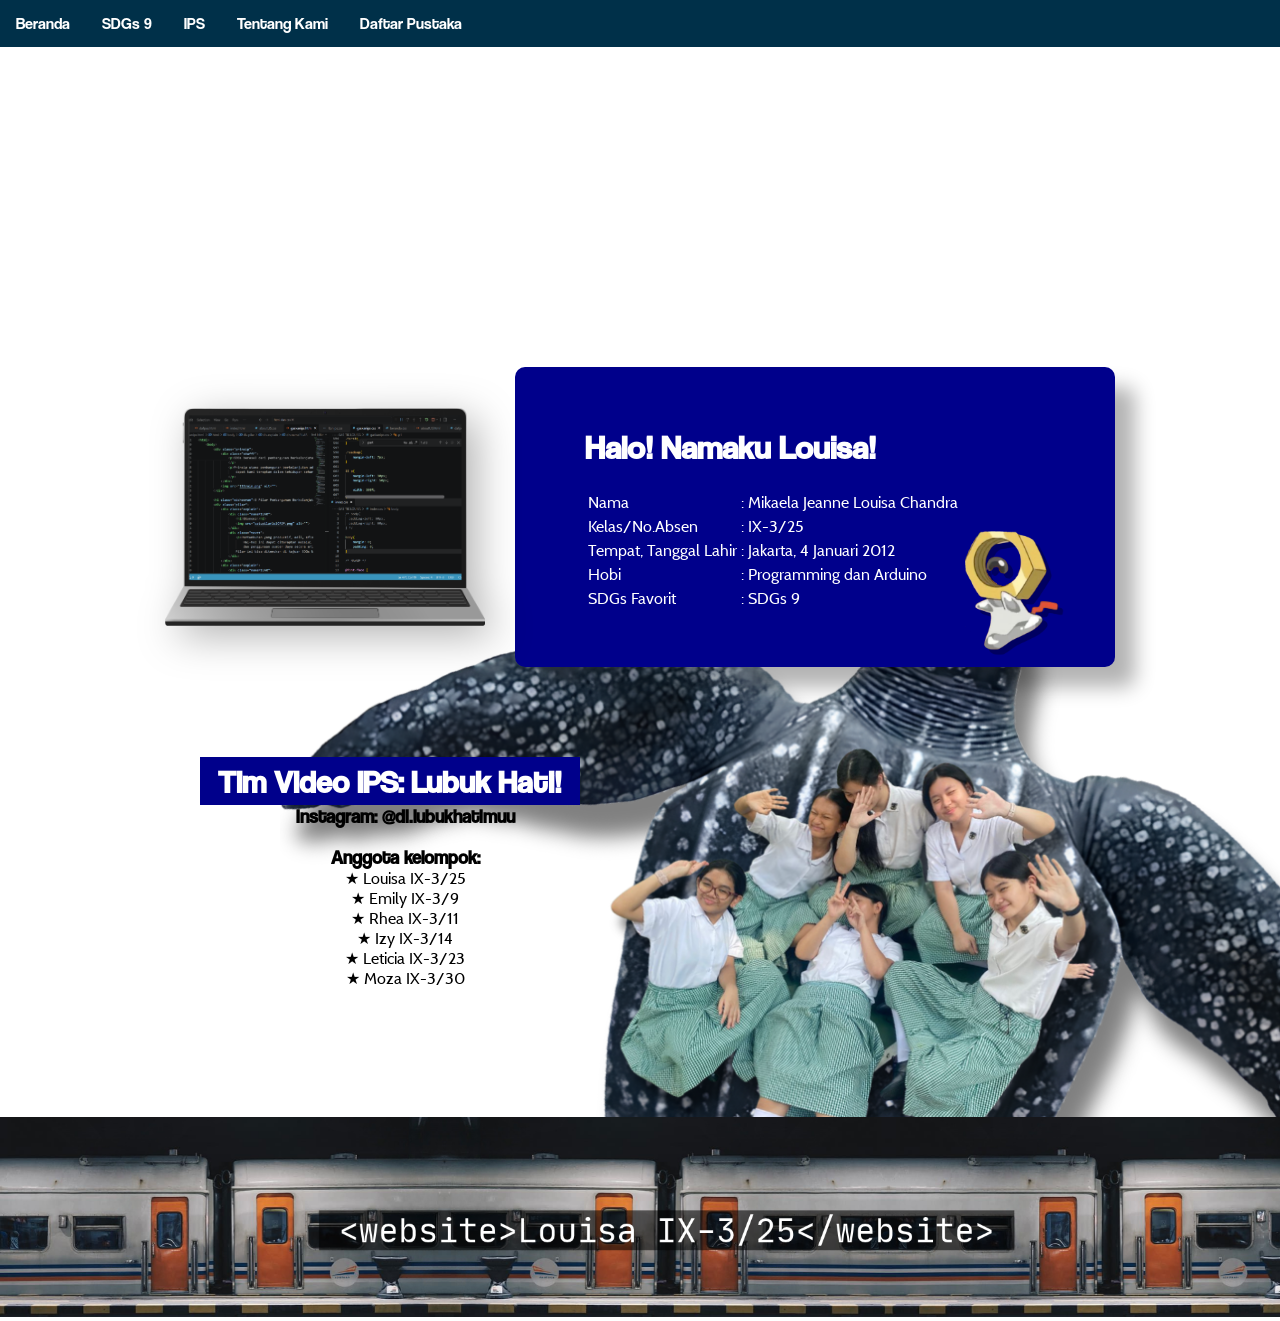
==== aboutUS.html @ 35d93abe "Add files via upload" ====
<!DOCTYPE html>
<html>
    <head>
        <title>

        </title>
        <link rel="stylesheet" href="index.css">
        <link rel="stylesheet" href="aboutUS.css">
    </head>

    <body>
        <!-- <div class="navup">
            <a href="index.html">       Beranda</a>
            <a href="ppkn.html">        SDGs 9</a>
            <a href="gaskanips.html">   Pembangunan</a>
            <a href="aboutUS.html">     Tentang Kami</a>
            <a href="dafpus.html">                 Daftar Pustaka</a>
        </div> -->

        <ul>
            <li><a href="index.html">Beranda</a></li>

            <li class="dropp"><a href="ppkn.html" class="dropbtn">SDGs 9</a>
                <div class="dropisi">
                <a href="ppkn.html #yangpertama">Masalah di Sekitar</a>
                <a href="ppkn.html #yangkedua">Kerja sama</a>
                <a href="ppkn.html #yangketiga">Hubungan dengan Pancasila</a>
            </div></li>
            
            <li class="dropp"><a href="gaskanips.html" class="dropbtn">IPS</a>
            <div class="dropisi">
                <a href="gaskanips.html">Pembangunan</a>
                <a href="FIRSTgaskanips.html">SDGs 4</a>
            </div></li>
        
            <li><a href="aboutUS.html">Tentang Kami</a></li>
            <li><a href="dafpus.html">Daftar Pustaka</a></li>
        </ul>

        <div class="header">
            
        </div>
        <img src="aboutus.png" alt="" class="image">    

<!-- hello -->
 <!-- idea: make a tilted laptop and image of u pop out on the left -->
  <!-- idk isi biodatanya apa -->
   <!-- tapi bagian bawah bikin kumpulan images of kelopmok-->

        <div class="mee">
            <div class="laptop">
                <img src="laptopagain.png" alt="">
            </div>
            <div class="text">
                <h1>Halo! Namaku Louisa!</h1>

                <table>
                    <tr>
                        <td class="question">Nama</td>
                        <td>: Mikaela Jeanne Louisa Chandra</td>
                    </tr>
                    <tr>
                        <td class="question">Kelas/No.Absen</td>
                        <td>: IX-3/25</td>
                    </tr>
                    <tr>
                        <td class="question">Tempat, Tanggal Lahir</td>
                        <td>: Jakarta, 4 Januari 2012</td>
                    </tr>
                    <tr>
                        <td class="question">Hobi</td>
                        <td>: Programming dan Arduino</td>
                    </tr>
                    <tr>
                        <td class="question">SDGs Favorit</td>
                        <td>: SDGs 9</td>
                    </tr>
                </table>
                <img src="meltan.png" alt="">
            </div>
        </div>

        <div class="faq">    
            <h1>Tim Video IPS: Lubuk Hati!</h1>
            <img src="lubukhatiiCROP.png" alt="">
    
            <div class="korepot">
                <h3 class="ig">Instagram: @di.lubukhatimuu</h3>
            </div>
            <h3>Anggota kelompok: </h3>
            <p>★ Louisa IX-3/25</p>
            <p>★ Emily IX-3/9</p>
            <p>★ Rhea IX-3/11</p>
            <p>★ Izy IX-3/14</p>
            <p>★ Leticia IX-3/23</p>
            <p>★ Moza IX-3/30</p>

            

            <!-- um ok plan with this is to make it like klo klik, 
             dia bakal keluar a bunch of text secara animasi. ask ai how to do it... 
             prompt: how to make when click a div a bunch of text pops up below (animated) html css -->

             <!-- ggnt bro -->
        </div>








        <div class="foot">
            <img src="fotoer.png" alt="">
        </div>



    </body>
</html>
---- index.css ----
/* body{
  padding-left: 60px;
  padding-right: 60px;
} */

body{
    margin: 0;
    padding: 0;
}

/* NAVUP */

@font-face {
  font-family: coolvetica;
  src: url(Coolvetica\ Rg.otf);
}
/* h1, h2, h3{
  font-family: 'coolvetica';
} */

/* bro ini males banget coba2 fontttttttttttt */

  @font-face {
    font-family: cabin;
    src: url(Cabin-Regular.ttf);    
  }

  @font-face {
    font-family: roboto;
    src: url(Roboto-Regular.ttf);
  }

  @font-face {
    font-family: anallop;
    src: url(Anallop.ttf);
  }

a{
    font-family: 'coolvetica';
    /* font-size: 10pt; */
}

.navup{
    overflow: hidden; /*hide if kebanyakan*/

    position: relative;
    z-index: 10;
    background-color: darkblue;
}

.navup a{
    float: left;
    display: block;
    text-align: center;
    
    padding: 14px 16px;

    text-decoration: none;
    color: white;
}

.navup a:hover{
    background-color: darkkhaki;
    color: black;
}

/* FOOTER */
.foot{
  padding: 0;
  text-align: center;
  margin: 0;
}

.foot img{
  width: 100%;
  height: 200px;
}

/* DROPDOWN BRUHHHHHHHHHHHHHHHHHHH */

/* ul{
    list-style-type: none;
    margin: 0;
    padding: 0;
    overflow: hidden;

    background-color: darkblue;
    color: white;
} */

/* this is the exact moment eleine told maddy n me and moza thats shes moving :(( */

/* li{
    float: left;
}

li a, .dropbtn{
    display: inline-block;
    color: white;
    text-align: center;
    padding: 14px 16px;

    text-decoration: none;
}

li a:hover, .dropp:hover .dropbtn{
    background-color: saddlebrown;
}

li .dropp{
    display: inline-block;
}

.dropisi{
    display: none;
    position: absolute;
    background-color: black;

    min-width: 160px;
    box-shadow: 0px 8px 16px 0px black;
    z-index: 1;
}

.dropisi a{
    color: grey;
    padding: 12px 16px;

    text-decoration: none;
    display: block;
    text-align: left;
}

.dropp:hover{
    background-color: palegoldenrod;
}

.dropp:hover .dropisi{
    display: block;
} */

/* ul{
    list-style-type: none;
    margin: 0;
    padding: 0;
    /* overflow: hidden; 

    display: flex;

    background-color: darkblue;
    color: white;
}

.navigatION > li {
    list-style: none;
}

/* li{
    float: left;
} 

li a, .dropbtn{
    display: inline-block;
    color: white;
    text-align: center;
    padding: 14px 16px;

    text-decoration: none;
}

li a:hover, .dropp:hover .dropbtn{
    background-color: saddlebrown;
}

li .dropp{
    display: inline-block;
}

.dropisi{
    display: none;
    position: absolute;
    background-color: black;

    min-width: 160px;
    box-shadow: 0px 8px 16px 0px black;
    z-index: 1;
}

.dropisi a{
    color: grey;
    padding: 12px 16px;

    text-decoration: none;
    display: block;
    text-align: left;
}

.dropp:hover{
    background-color: palegoldenrod;
}

.dropp:hover .dropisi{
    display: block;
} */

      /* ADDED: Gives .navup a higher stacking layer than .header (z-index: 1) and .image (z-index: 2)
      .navup {
          position: relative; /* ADDED
          z-index: 10; /* ADDED 
          background-color: darkmagenta; /* MOVED: from ul to .navup 
      }

      /* CHANGED: Scoped from "ul" to ".nav-list" and switched from float/overflow to flex layout 
      .navigatION {
          list-style-type: none;
          margin: 0;
          padding: 0;
          display: flex; /* ADDED: Replaces float: left and overflow: hidden on the list 
          align-items: center; /* ADDED 
      }

      /* ADDED: Ensures list bullets don't show on <li> items 
      .navigatION > li {
          list-style: none;
      }

      /* CHANGED: Scoped selector to .nav-list > li > a, .dropbtn 
      .navigatION > li > a,
      .dropbtn {
          display: inline-block;
          color: white;
          text-align: center;
          padding: 14px 16px;
          text-decoration: none;
      }

      /* CHANGED: Scoped hover selector to .nav-list > li > a:hover 
      .navigatION > li > a:hover,
      .dropp:hover .dropbtn {
          background-color: saddlebrown;
      }

      /* CHANGED: Removed space in "li .dropp" -> ".dropp" (class is on the <li>, not inside it) */
      /* ADDED: position: relative anchors .dropisi right under IPS instead of jumping left 
      .dropp {
          position: relative; /* ADDED 
          display: inline-block;
      }

      .dropisi {
          display: none;
          position: absolute;
          top: 100%; /* ADDED: Places dropdown immediately below the IPS button 
          left: 0; /* ADDED: Aligns dropdown to the left edge of IPS 
          background-color: black;
          min-width: 160px;
          box-shadow: 0px 8px 16px 0px rgba(0, 0, 0, 0.5); /* CHANGED: Semi-transparent shadow 
          z-index: 20; /* ADDED: Keeps dropdown above surrounding elements 
      }

      .dropisi a {
          color: grey;
          padding: 12px 16px;
          text-decoration: none;
          display: block;
          text-align: left;
      }

      /* ADDED: Hover state for dropdown items so they're readable when hovered 
      .dropisi a:hover {
          background-color: #222;
          color: white;
      }

      .dropp:hover .dropisi {
          display: block;
      } */

       ul{
    list-style-type: none;
    margin: 0;
    padding: 0;
    overflow: visible;

    background-color: #003049;
    color: white;

    position: relative;
                z-index: 20;

    /* z-index: 200; */
}

                ul::after {
                content: "";
                display: table;
                clear: both;
                }

li{
    float: left;
}

li a, .dropbtn{
    display: inline-block;
    color: white;
    font-family: coolvetica;
    text-align: center;
    padding: 14px 16px;

    text-decoration: none;
}

li a:hover, .dropp:hover .dropbtn{
    background-color: #780000;        
                color: white;
    font-family: coolvetica;
}

li.dropp{
    /* display: inline-block; */

            position: relative;
            float: left;
}

.dropisi{
    display: none;
    position: absolute;
    background-color: #669BBC;

    min-width: 160px;
    box-shadow: 0px 8px 16px 0px black;

                top: 100%;
                left: 0;
                z-index: 30;
    
}

.dropisi a{
    color: white;
    padding: 12px 16px;

    text-decoration: none;
    display: block;
    text-align: left;
}

.dropp:hover{
    background-color: palegoldenrod;
    color: black;
}



.dropp:hover .dropisi{
    display: block;
}
---- aboutUS.css ----
@font-face {
  font-family: coolvetica;
  src: url(Coolvetica\ Rg.otf);
}
h1, h2, h3{
  font-family: 'coolvetica';
}

.mee h1{
    font-size: 25pt;
}

/* bro ini males banget coba2 fontttttttttttt */

  @font-face {
    font-family: cabin;
    src: url(Cabin-Regular.ttf);
  }

  @font-face {
    font-family: roboto;
    src: url(Roboto-Regular.ttf);
  }

  @font-face {
    font-family: anallop;
    src: url(Anallop.ttf);
  }

td, p{
    font-family: 'cabin';
    /* font-size: 10pt; */
}

/* .header {
  position: relative;
  width: 100%;
  height: 260px;

  background-image: url(aboutusIN.png);
  background-position: center;
  background-size: cover;

  /* border-radius: 20px; */
  /* padding-bottom: 60px auto; *
  display: flex;
  align-items: center;
  /* padding: 0 40px; *

  z-index: 1000;
}

.image {
  position: absolute;
  right: 20px; 
  bottom: 0;
  height: 280px; 
  object-fit: contain;
 z-index: 1001; 
  filter: drop-shadow(5px 0px 0 rgba(0, 0, 0, 0.3));
} */

.header {
      position: relative;
      width: 100%;
      height: 260px;

      background-image: url(aboutusIN.png);
      background-position: center;
      background-size: cover;


      /* border-radius: 20px; */
      /* padding-bottom: 60px auto; */
      display: flex;
      align-items: center;
      /* padding: 0 40px; */

                    z-index: 1;
    }

    .image {
      position: absolute;

      top: 7px !important;
      right: 0px; 
      /* bottom: 34px; */
      height: 300px; 
      object-fit: contain;

      filter: drop-shadow(5px 0 0 rgba(0, 0, 0, 0.3));

                    z-index: 20;
    }

.mee{
    padding-bottom: 30px;
    padding-right:60px;
    padding-left: 60px;
    padding-top: 60px;

    display: flex;
    gap: 30px;
    align-items: flex-start;

    
    align-items: center;
    justify-content: center;
    z-index: 10;
}

.laptop{
    display: flex;
    align-items: center;
    justify-content: center;

    height: 300px;

    filter: drop-shadow(10px 10px 20px rgba(0, 0, 0, 0.3));
}

.laptop img{
    /* height: 50%; */
    width: 320px;
}

.laptop img:hover{
    rotate: 2deg;
}

.text{
    /* flex: 1; */
    height: 300px;
    width: 600px;

    background-color: darkblue;
    border-radius: 10px;
    color: white;

    /* filter: drop-shadow(5px 0px 0 rgba(0, 0, 0, 0.3)); */
    box-shadow: 20px 20px 20px rgba(0, 0, 0, 0.3);
}

table, h1,p{
    margin-left: 70px;
}

h1, p{
   /* margin-left: 20px; */
   margin-top: 60px;

}

table, th, td{
    text-decoration: none;
    
}

th:nth-child(odd){
    width: 1000px;
}

.text img{
    position: relative;
    height: 120px;
    left: 450px;
    bottom: 80px;

    filter: drop-shadow(5px 5px 0 rgba(0, 0, 0, 0.3));
}

.text img:hover{
    rotate: -9deg;
}

/* p copas dari old code */
/* ul{
    list-style-type: none;
    padding: 0;
    overflow: hidden;

    background-color: darkmagenta;
    color: white;

    /* width: 920px; *
    border-radius: 10px;
}

li{
    float: left;
}

li a, .dropbtn{
    display: inline-block;
    color: white;
    text-align: center;
    padding: 14px 16px;

    text-decoration: none;
}

.dropbtn{
    font-size: 20pt;
    margin-left: 20px;
}

/* li a:hover, .dropp:hover .dropbtn{
    background-color: saddlebrown;
} *

li .dropp{
    display: inline-block;
}

.dropisi{
    display: none;
    position: absolute;
    background-color: black;

    min-width: 160px;
    box-shadow: 0px 8px 16px 0px black;
    z-index: 1;
}

.dropisi a{
    color: grey;
    padding: 12px 16px;

    text-decoration: none;
    display: block;
    text-align: left;
}

.dropp:hover{
    background-color: palegoldenrod;
}

.dropp:hover .dropisi{
    display: block;
} */

.bagian{
    display: flex;
}

.bagian h1{
    position: relative;

    right: -80px;
}

.faq{
    align-items: center;
    justify-content: center;

    margin-left: 140px;
    margin-right: 140px;
    margin-bottom: 60px;
    

    /* z-index: 2; */
    /* border: 1px solid; */

    height: 300px;
}

.faq h1{
    margin: 0;
    margin-top: 60px;

    background-color: darkblue;
    color: white;
    padding: 5px;

    width: 370px;
}

.faq h3{
    margin-bottom: 0;
    text-align: center;
}

.ig{
    margin: 0;
    padding: 0;
}

/* .ig{
    margin: 0;
    padding: 0;

    /* padding-left: 20px; 

    background-color: darkblue;
    color: white;

    width: 250px;
    text-align: center !important;

    display: flex;
    justify-content: center;
    align-items: center;
}

.korepot{
    width: 370px;
    height: auto;

    margin: 0;
    padding: 0;

    /* border: 1px solid; 
} */

.faq p{
    margin: 0;
    /* background-color: darkblue; */
    /* color: white; */
    /* padding: 5px; */

    /* width: 300px; */

    text-align: center;
}

.faq img{
    position: absolute;
    right: 0px;
    top: 520px;

    width: 1000px;
    z-index: -1;

    /* rotate: 5deg; */

    /* filter: drop-shadow(30px 30px 0 rgba(0, 0, 0, 0.3)); */
}

.faq h1, h3, p{
    margin-left: 60px !important;
    text-align: center;
    margin-right: 530px !important;

    transition: transform 0.3s ease-in-out;

    /* filter: drop-shadow(10px 10px 20px rgba(0, 0, 0, 0.3)); */
}
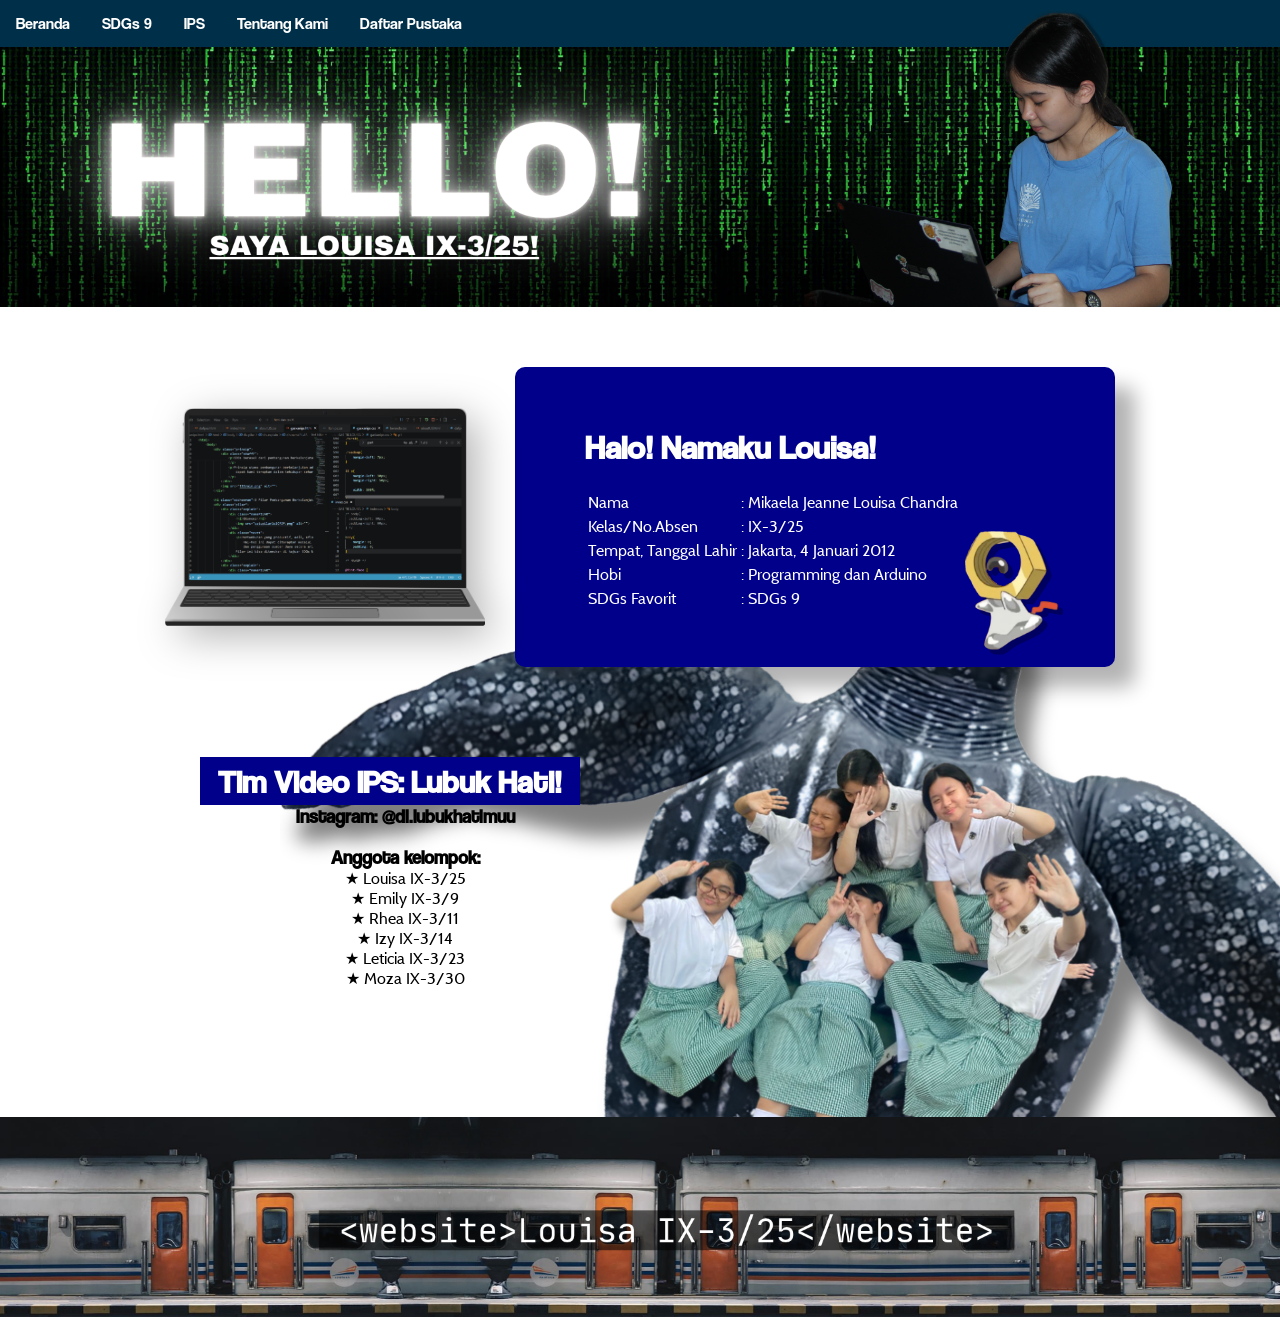
==== commit fd96ce41: "Update aboutUS.html" ====
--- a/aboutUS.html
+++ b/aboutUS.html
@@ -1,7 +1,7 @@
 <!DOCTYPE html>
 <html>
     <head>
-        <title>
+        <title>SDGs dan Pembangunan Berkelanjutan
 
         </title>
         <link rel="stylesheet" href="index.css">
@@ -118,4 +118,4 @@
 
 
     </body>
-</html>+</html>
